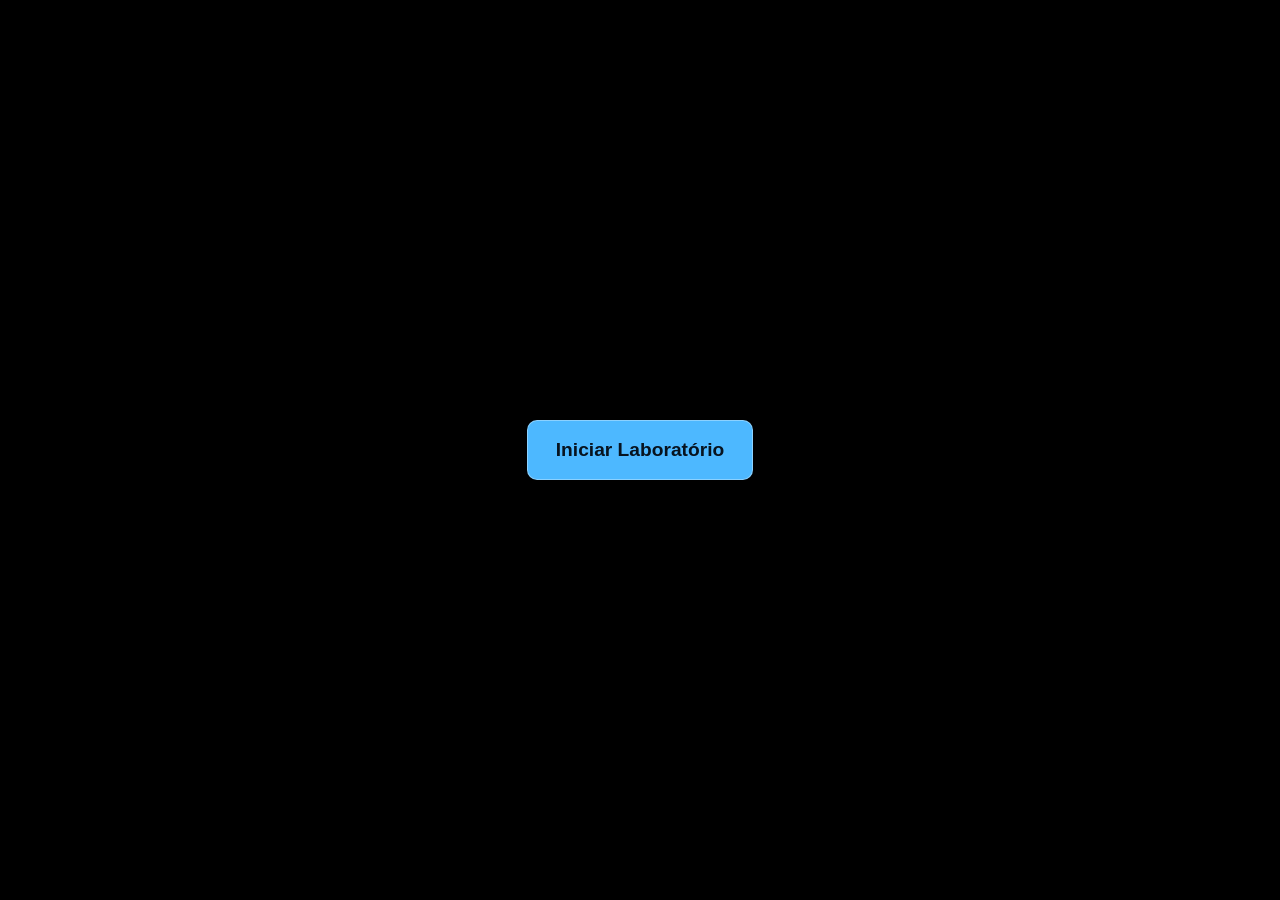
==== index.html @ 1204983a "1.0" ====
<!DOCTYPE html>
<html lang="pt-BR">
<head>
    <meta charset="UTF-8">
    <meta name="viewport" content="width=device-width, initial-scale=1.0, user-scalable=no">
    <title>Visão Química - Web</title>
    <link rel="stylesheet" href="css/style.css">
</head>
<body>

    <div id="start-screen">
        <button id="start-button" type="button">Iniciar Laboratório</button>
    </div>

    <!-- O vídeo captura a câmera (escondido), o canvas mostra a imagem processada -->
    <video id="video" autoplay playsinline></video>
    <canvas id="canvas"></canvas>
    <div id="zoom-overlay" aria-hidden="true"></div>

    <div id="mission-box">Missão 1: Crie a molécula da Água (O + H)!</div>
    
    <div id="status">Iniciando câmara...</div>

    <!-- Painel de Informações que aparece quando a molécula se forma -->
    <div id="ui-container">
        <div class="molecule-title" id="ui-title">Buscando moléculas...</div>
        <div id="ui-tags" class="tags-container"></div>
        <ul id="ui-facts">
            <li>Aproxime duas peças para formar uma ligação.</li>
        </ul>
        <button class="expand-btn">
            Expandir Detalhes (VR)
        </button>
    </div>

    <!-- Importando a nossa lógica -->
    <script src="js/logic.js"></script>
</body>
</html>
---- css/style.css ----
body, html { 
    margin: 0; 
    padding: 0; 
    overflow: hidden; 
    background-color: #000; 
    font-family: Arial, sans-serif;
}

video { display: none; } /* O vídeo original fica oculto */
canvas { 
    display: none;
    width: 100vw; 
    height: 100vh; 
    object-fit: cover; 
    transform: scaleX(-1); /* Efeito espelho */
}

#start-screen {
    position: fixed;
    inset: 0;
    display: flex;
    align-items: center;
    justify-content: center;
    background: #000;
    z-index: 2000;
}

#start-button {
    padding: 18px 28px;
    border: 1px solid rgba(255, 255, 255, 0.35);
    border-radius: 10px;
    background: #4db8ff;
    color: #07131f;
    font-size: 1.2rem;
    font-weight: 700;
    cursor: pointer;
}

#zoom-overlay {
    position: fixed;
    inset: 0;
    width: 100%;
    height: 100%;
    background: #000;
    pointer-events: none;
    opacity: 0;
    transform: scale(1);
    transform-origin: center center;
    transition: opacity 1.5s ease-in, transform 1.5s ease-in;
    z-index: 1000;
}

#mission-box {
    position: absolute;
    top: 18px;
    left: 50%;
    transform: translateX(-50%);
    box-sizing: border-box;
    max-width: calc(100vw - 32px);
    padding: 12px 18px;
    color: #fff;
    background: rgba(20, 20, 20, 0.4);
    -webkit-backdrop-filter: blur(12px);
    backdrop-filter: blur(12px);
    border: 1px solid rgba(255, 255, 255, 0.2);
    border-radius: 12px;
    text-align: center;
    box-shadow: 0 8px 32px 0 rgba(0, 0, 0, 0.3);
    z-index: 100;
}

#status {
    position: absolute; 
    top: 10px; 
    left: 10px; 
    color: white; 
    background: rgba(0,0,0,0.5); 
    padding: 8px 12px; 
    border-radius: 5px;
    z-index: 10;
}

#ui-container {
    position: absolute; 
    bottom: 20px; 
    left: 50%; 
    transform: translateX(-50%);
    background: rgba(20, 20, 20, 0.4);
    -webkit-backdrop-filter: blur(12px);
    backdrop-filter: blur(12px);
    border: 1px solid rgba(255, 255, 255, 0.2);
    color: #fff;
    padding: 20px;
    border-radius: 12px; 
    width: 85%;
    max-width: 400px; 
    text-align: center; 
    display: none; /* Escondido por padrão */
    box-shadow: 0 8px 32px 0 rgba(0, 0, 0, 0.3);
    z-index: 100;
}

.molecule-title { 
    font-size: 1.5em; 
    font-weight: bold; 
    color: #4db8ff; 
    margin-bottom: 15px;
    text-shadow: 0 0 8px rgba(77, 184, 255, 0.65);
}

.tags-container {
    display: flex;
    flex-wrap: wrap;
    justify-content: center;
    gap: 8px;
    margin-bottom: 12px;
}

.tags-container:empty {
    display: none;
}

.tag {
    display: inline-flex;
    align-items: center;
    padding: 4px 10px;
    border: 1px solid rgba(255, 255, 255, 0.25);
    border-radius: 999px;
    background: rgba(255, 255, 255, 0.12);
    color: #fff;
    font-size: 0.75rem;
    line-height: 1.2;
}

ul { 
    text-align: left; 
    padding-left: 20px; 
    margin: 0; 
    line-height: 1.6; 
    font-size: 0.95em; 
}

.expand-btn {
    margin-top: 15px; 
    padding: 12px; 
    background: #4db8ff; 
    color: #000;
    border: none; 
    border-radius: 8px; 
    font-weight: bold; 
    width: 100%; 
    cursor: pointer;
}

.expand-btn:active { background: #2a8bce; }
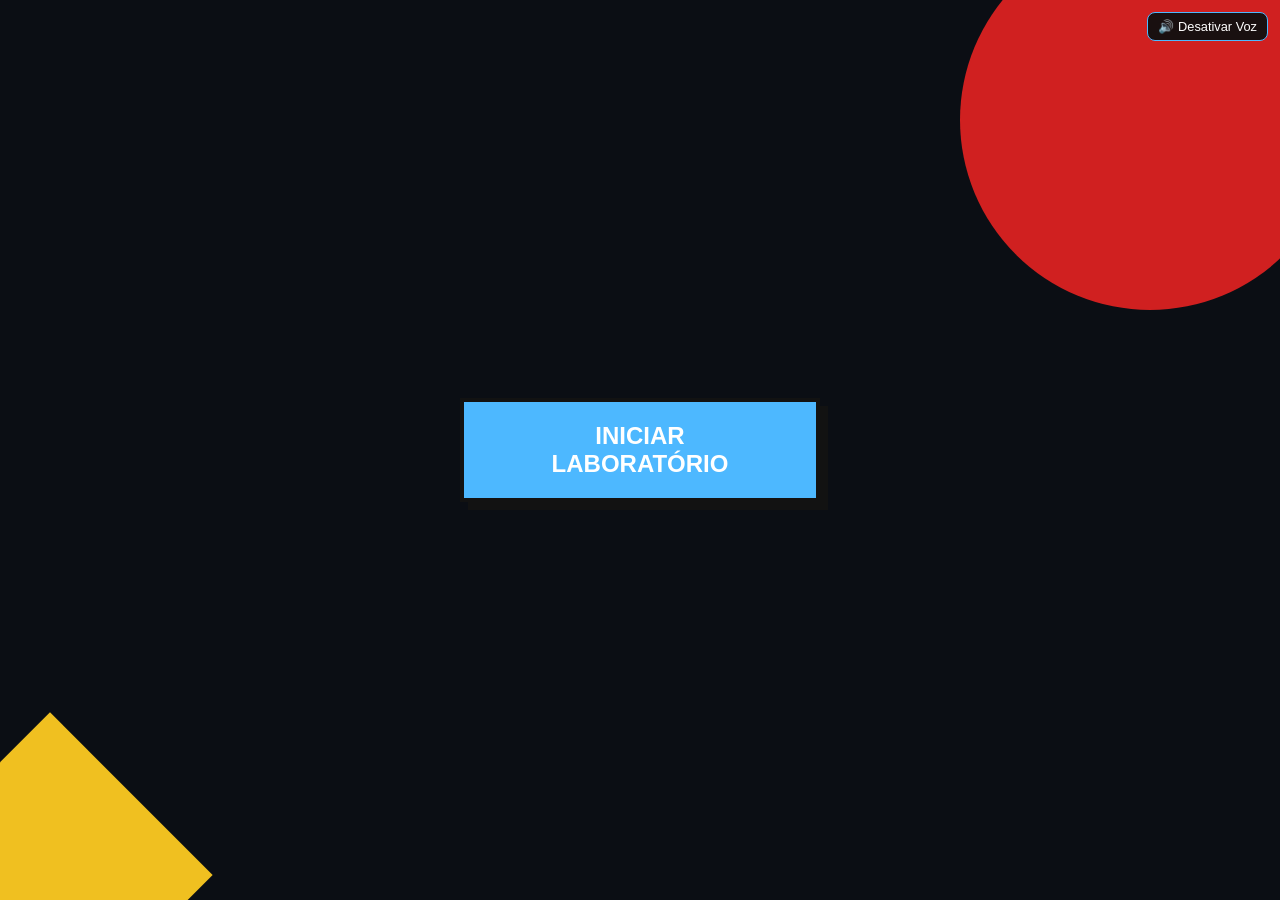
==== commit 0ac31b6f: "1.5" ====
--- a/index.html
+++ b/index.html
@@ -3,6 +3,8 @@
 <head>
     <meta charset="UTF-8">
     <meta name="viewport" content="width=device-width, initial-scale=1.0, user-scalable=no">
+    <meta name="apple-mobile-web-app-capable" content="yes">
+    <meta name="mobile-web-app-capable" content="yes">
     <title>Visão Química - Web</title>
     <link rel="stylesheet" href="css/style.css">
 </head>
@@ -11,6 +13,7 @@
     <div id="start-screen">
         <button id="start-button" type="button">Iniciar Laboratório</button>
     </div>
+    <button id="voice-toggle" type="button" aria-label="Desativar Voz" aria-pressed="true">🔊 Desativar Voz</button>
 
     <!-- O vídeo captura a câmera (escondido), o canvas mostra a imagem processada -->
     <video id="video" autoplay playsinline></video>
@@ -21,15 +24,18 @@
     
     <div id="status">Iniciando câmara...</div>
 
+    <div id="reticle" aria-hidden="true"></div>
+
     <!-- Painel de Informações que aparece quando a molécula se forma -->
     <div id="ui-container">
+        <div class="bauhaus-deco"></div>
         <div class="molecule-title" id="ui-title">Buscando moléculas...</div>
         <div id="ui-tags" class="tags-container"></div>
         <ul id="ui-facts">
             <li>Aproxime duas peças para formar uma ligação.</li>
         </ul>
         <button class="expand-btn">
-            Expandir Detalhes (VR)
+            Explorar ambiente virtual
         </button>
     </div>
 
--- a/css/style.css
+++ b/css/style.css
@@ -1,18 +1,34 @@
-body, html { 
+@import url('https://fonts.googleapis.com/css2?family=Outfit:wght@400;700;900&display=swap');
+
+:root {
+    --bg-color: #0B0E14;
+    --fg-color: #F4F7FC;
+    --bauhaus-red: #D02020;
+    --bauhaus-blue: #4DB8FF;
+    --bauhaus-yellow: #F0C020;
+    --border-black: 4px solid #121212;
+    --shadow-hard: 8px 8px 0px 0px #121212;
+    --shadow-hard-sm: 4px 4px 0px 0px #121212;
+}
+
+body, html {
     margin: 0; 
     padding: 0; 
     overflow: hidden; 
+    overscroll-behavior: none;
     background-color: #000; 
-    font-family: Arial, sans-serif;
+}
+
+body {
+    font-family: 'Outfit', sans-serif;
 }
 
 video { display: none; } /* O vídeo original fica oculto */
 canvas { 
     display: none;
     width: 100vw; 
-    height: 100vh; 
+    height: 100dvh; 
     object-fit: cover; 
-    transform: scaleX(-1); /* Efeito espelho */
 }
 
 #start-screen {
@@ -21,19 +37,79 @@
     display: flex;
     align-items: center;
     justify-content: center;
-    background: #000;
+    background-color: var(--bg-color);
     z-index: 2000;
 }
 
+#start-screen::before,
+#start-screen::after {
+    content: '';
+    position: absolute;
+    z-index: 1;
+}
+
+#start-screen::before {
+    top: -70px;
+    right: -60px;
+    width: min(78vw, 380px);
+    aspect-ratio: 1;
+    border-radius: 50%;
+    background-color: var(--bauhaus-red);
+}
+
+#start-screen::after {
+    bottom: -90px;
+    left: -65px;
+    width: min(48vw, 230px);
+    aspect-ratio: 1;
+    background-color: var(--bauhaus-yellow);
+    transform: rotate(45deg);
+}
+
 #start-button {
-    padding: 18px 28px;
-    border: 1px solid rgba(255, 255, 255, 0.35);
-    border-radius: 10px;
-    background: #4db8ff;
-    color: #07131f;
-    font-size: 1.2rem;
+    position: relative;
+    z-index: 10;
+    box-sizing: border-box;
+    width: min(84vw, 360px);
+    min-height: 88px;
+    padding: 20px 40px;
+    border: var(--border-black);
+    border-radius: 0;
+    background-color: var(--bauhaus-blue);
+    box-shadow: var(--shadow-hard);
+    color: white;
+    font-size: 1.5rem;
     font-weight: 700;
+    text-transform: uppercase;
     cursor: pointer;
+}
+
+#restore-fullscreen {
+    position: fixed;
+    top: 56px;
+    right: 12px;
+    padding: 8px 12px;
+    border: 1px solid #4DB8FF;
+    border-radius: 8px;
+    background-color: rgba(15, 15, 15, 0.95);
+    color: #fff;
+    font-size: 0.85rem;
+    cursor: pointer;
+    z-index: 3000;
+}
+
+#voice-toggle {
+    position: fixed;
+    top: 12px;
+    right: 12px;
+    padding: 6px 10px;
+    border: 1px solid #4DB8FF;
+    border-radius: 8px;
+    background-color: rgba(15, 15, 15, 0.95);
+    color: #fff;
+    font-size: 0.8rem;
+    cursor: pointer;
+    z-index: 2100;
 }
 
 #zoom-overlay {
@@ -59,10 +135,8 @@
     max-width: calc(100vw - 32px);
     padding: 12px 18px;
     color: #fff;
-    background: rgba(20, 20, 20, 0.4);
-    -webkit-backdrop-filter: blur(12px);
-    backdrop-filter: blur(12px);
-    border: 1px solid rgba(255, 255, 255, 0.2);
+    background-color: #0F1118;
+    border: 1px solid #333A46;
     border-radius: 12px;
     text-align: center;
     box-shadow: 0 8px 32px 0 rgba(0, 0, 0, 0.3);
@@ -74,38 +148,73 @@
     top: 10px; 
     left: 10px; 
     color: white; 
-    background: rgba(0,0,0,0.5); 
+    background: #0F1118;
     padding: 8px 12px; 
     border-radius: 5px;
     z-index: 10;
 }
 
 #ui-container {
-    position: absolute; 
-    bottom: 20px; 
-    left: 50%; 
-    transform: translateX(-50%);
-    background: rgba(20, 20, 20, 0.4);
-    -webkit-backdrop-filter: blur(12px);
-    backdrop-filter: blur(12px);
-    border: 1px solid rgba(255, 255, 255, 0.2);
-    color: #fff;
-    padding: 20px;
-    border-radius: 12px; 
-    width: 85%;
-    max-width: 400px; 
+    position: absolute;
+    pointer-events: none;
+    box-sizing: border-box;
+    background-color: rgba(15, 15, 15, 0.98);
+    border: 1px solid #333;
+    color: var(--fg-color);
+    padding: 10px;
+    border-radius: 0;
+    width: 260px;
     text-align: center; 
     display: none; /* Escondido por padrão */
-    box-shadow: 0 8px 32px 0 rgba(0, 0, 0, 0.3);
+    box-shadow: 0 8px 24px rgba(0, 0, 0, 0.5);
     z-index: 100;
+    transition: left 0.1s, top 0.1s;
+}
+
+.bauhaus-deco {
+    position: absolute;
+    top: -12px;
+    right: -12px;
+    width: 24px;
+    height: 24px;
+    background-color: var(--bauhaus-blue);
+    border: 3px solid #121212;
+    border-radius: 50%;
+}
+
+#reticle {
+    position: absolute;
+    top: 50%;
+    left: 50%;
+    transform: translate(-50%, -50%);
+    box-sizing: border-box;
+    width: 150px;
+    height: 150px;
+    border: 4px solid var(--bauhaus-blue);
+    border-radius: 0;
+    pointer-events: none;
+    z-index: 5;
+}
+
+#reticle::after {
+    content: '';
+    position: absolute;
+    top: 50%;
+    left: 50%;
+    width: 10px;
+    height: 10px;
+    background-color: var(--bauhaus-red);
+    border-radius: 50%;
+    transform: translate(-50%, -50%);
 }
 
 .molecule-title { 
-    font-size: 1.5em; 
-    font-weight: bold; 
-    color: #4db8ff; 
-    margin-bottom: 15px;
-    text-shadow: 0 0 8px rgba(77, 184, 255, 0.65);
+    font-size: 1.8rem;
+    font-weight: 900;
+    color: #4DB8FF;
+    text-transform: uppercase;
+    letter-spacing: 0;
+    margin-bottom: 8px;
 }
 
 .tags-container {
@@ -124,9 +233,9 @@
     display: inline-flex;
     align-items: center;
     padding: 4px 10px;
-    border: 1px solid rgba(255, 255, 255, 0.25);
+    border: 1px solid rgba(77, 184, 255, 0.55);
     border-radius: 999px;
-    background: rgba(255, 255, 255, 0.12);
+    background-color: rgba(77, 184, 255, 0.14);
     color: #fff;
     font-size: 0.75rem;
     line-height: 1.2;
@@ -136,20 +245,59 @@
     text-align: left; 
     padding-left: 20px; 
     margin: 0; 
-    line-height: 1.6; 
-    font-size: 0.95em; 
+    line-height: 1.35; 
+    font-size: 0.9em; 
+}
+
+#ui-facts {
+    overflow: hidden;
+    font-weight: 500;
+    color: #fff;
+    border-bottom: 2px solid #333A46;
+    margin-bottom: 15px;
+    padding-bottom: 10px;
+}
+
+#ui-facts li {
+    line-height: 1.35;
 }
 
 .expand-btn {
-    margin-top: 15px; 
-    padding: 12px; 
-    background: #4db8ff; 
+    display: block;
+    pointer-events: auto;
+    margin-top: 10px; 
+    padding: 8px; 
+    background-color: #4DB8FF;
     color: #000;
-    border: none; 
-    border-radius: 8px; 
-    font-weight: bold; 
+    border: var(--border-black);
+    border-radius: 0;
+    box-shadow: var(--shadow-hard-sm);
+    font-weight: 700;
+    text-transform: uppercase;
+    letter-spacing: 0;
+    transition: all 0.1s ease-out;
+    font-size: 0.9em;
     width: 100%; 
     cursor: pointer;
 }
 
-.expand-btn:active { background: #2a8bce; }+.expand-btn:active {
+    transform: translate(4px, 4px);
+    box-shadow: 0px 0px 0px 0px #121212;
+}
+
+@media (max-width: 768px) {
+    #ui-container {
+        width: 85vw !important;
+        max-width: 280px !important;
+        padding: 12px !important;
+    }
+
+    .molecule-title {
+        font-size: 1.2rem !important;
+    }
+
+    ul {
+        font-size: 0.85rem !important;
+    }
+}
